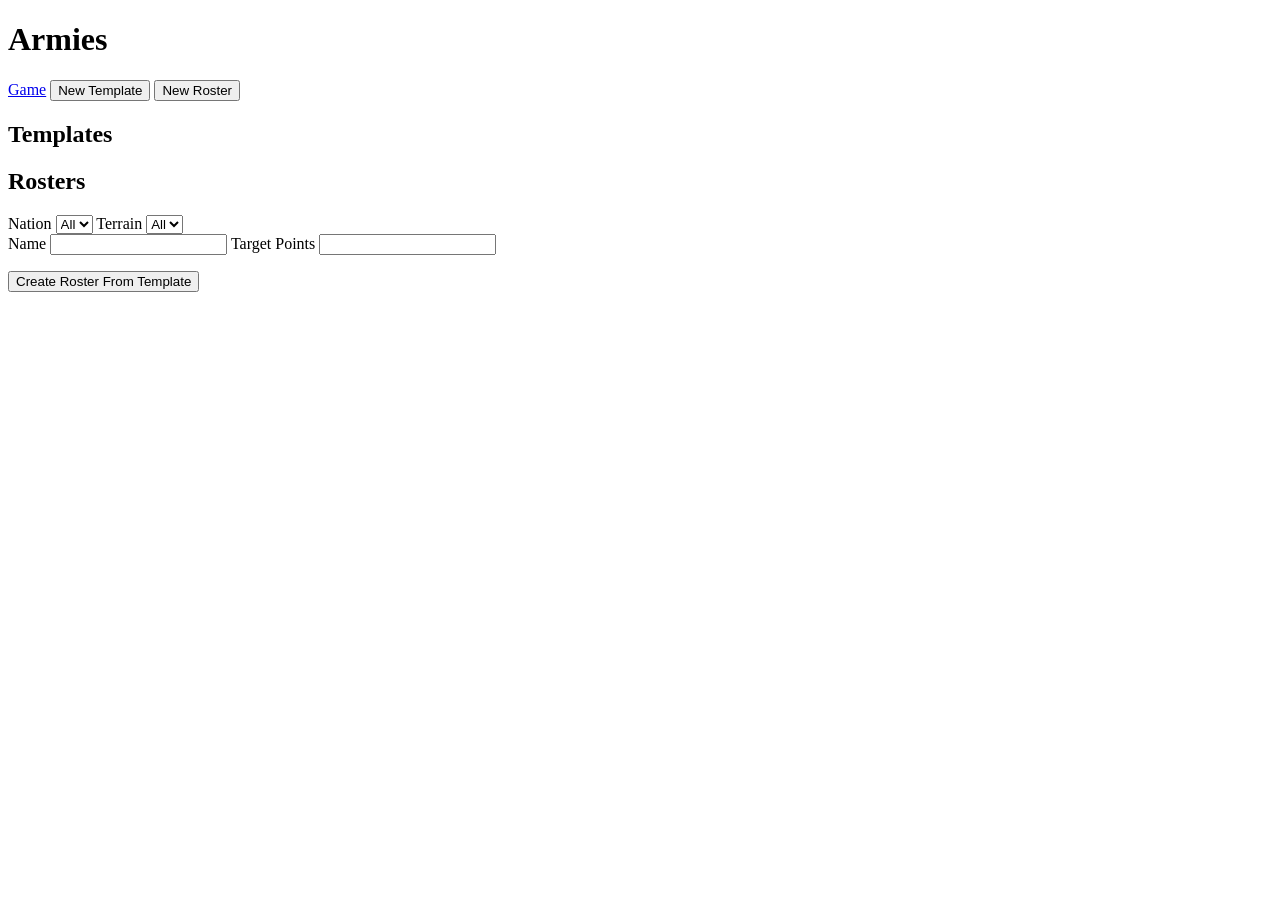
==== web/templates/armies.html @ eec02246 "added armies" ====
<!doctype html>
<html lang="en">
<head>
  <meta charset="utf-8">
  <meta name="viewport" content="width=device-width, initial-scale=1">
  <title>Armies - Miniswar</title>
  <link rel="stylesheet" href="/static/app.css">
  <script defer src="/static/app.js"></script>
  <script defer src="/static/alpine.min.js"></script>
</head>
<body x-data="armiesManager" x-init="initArmies()">
  <header class="topbar">
    <div>
      <h1>Armies</h1>
      <p x-text="statusLine()"></p>
    </div>
    <div class="topbar-actions">
      <a class="button-link" href="/">Game</a>
      <button type="button" @click="createTemplate()">New Template</button>
      <button type="button" @click="createArmy()">New Roster</button>
    </div>
  </header>

  <main class="armies-shell">
    <section class="army-sidebar">
      <h2>Templates</h2>
      <ol class="army-list">
        <template x-for="template in templates" :key="template.id">
          <li>
            <button type="button" @click="selectTemplate(template.id)" :class="{ selected: mode === 'template' && selectedId === template.id }">
              <span x-text="template.name"></span>
              <small x-text="`${template.totalPoints}/${template.targetPoints || 0} pts`"></small>
            </button>
          </li>
        </template>
      </ol>

      <h2>Rosters</h2>
      <ol class="army-list">
        <template x-for="army in armies" :key="army.id">
          <li>
            <button type="button" @click="selectArmy(army.id)" :class="{ selected: mode === 'army' && selectedId === army.id }">
              <span x-text="army.name"></span>
              <small x-text="`${army.totalPoints}/${army.targetPoints || 0} pts`"></small>
            </button>
          </li>
        </template>
      </ol>
    </section>

    <section class="catalog-panel">
      <div class="catalog-toolbar">
        <label>Nation
          <select x-model="filters.nation" @change="loadCatalog()">
            <option value="">All</option>
            <template x-for="nation in filterOptions.nations" :key="nation">
              <option :value="nation" x-text="nation"></option>
            </template>
          </select>
        </label>
        <label>Terrain
          <select x-model="filters.terrain" @change="loadCatalog()">
            <option value="">All</option>
            <template x-for="terrain in filterOptions.terrains" :key="terrain">
              <option :value="terrain" x-text="terrain"></option>
            </template>
          </select>
        </label>
      </div>

      <div class="statblock-grid">
        <template x-for="unit in catalogUnits" :key="unit.id">
          <article class="statblock">
            <div class="statblock-head">
              <div>
                <h2 x-text="unit.unitName"></h2>
                <p x-text="`${unit.nation} - ${unit.base} - ${unit.pts} pts`"></p>
              </div>
              <button type="button" @click="addUnit(unit)">Add</button>
            </div>
            <dl class="stats-row">
              <template x-for="key in ['a','m','f','s','d','cd','h']" :key="key">
                <div>
                  <dt x-text="key.toUpperCase()"></dt>
                  <dd x-text="unit[key]"></dd>
                </div>
              </template>
            </dl>
            <p class="tag-line" x-text="unit.terrain.join(', ')"></p>
            <p class="tag-line" x-text="unit.special.length ? unit.special.join(', ') : 'No special rules'"></p>
            <p class="tag-line" x-text="unit.equipment.length ? unit.equipment.join(', ') : 'No equipment'"></p>
          </article>
        </template>
      </div>
    </section>

    <section class="roster-panel" x-show="selected">
      <div class="roster-header">
        <label>Name
          <input x-model="selected.name" @change="saveSelectedMeta()">
        </label>
        <label>Target Points
          <input type="number" min="0" x-model.number="selected.targetPoints" @change="saveSelectedMeta()">
        </label>
      </div>
      <p class="points-warning" :class="{ off: selected.totalPoints === selected.targetPoints }" x-text="pointsLine()"></p>
      <button type="button" x-show="mode === 'template'" @click="createArmyFromSelected()">Create Roster From Template</button>

      <ol class="roster-units">
        <template x-for="line in selected.units || []" :key="line.id">
          <li>
            <div>
              <strong x-text="line.catalogUnit.unitName"></strong>
              <small x-text="`${line.catalogUnit.pts} pts - ${line.catalogUnit.base}`"></small>
            </div>
            <label x-show="mode === 'template'">Default Moniker
              <input x-model="line.defaultMoniker" @change="saveLine(line)">
            </label>
            <label x-show="mode === 'army'">Moniker
              <input x-model="line.moniker" @change="saveLine(line)">
            </label>
            <label>Minis
              <input type="number" min="1" x-model.number="line.miniCount" @change="saveLine(line)">
            </label>
            <label x-show="mode === 'army'">HP
              <input type="number" min="0" :max="line.maxHealth" x-model.number="line.currentHealth" @change="saveLine(line)">
            </label>
            <button type="button" @click="removeLine(line)">Remove</button>
          </li>
        </template>
      </ol>
    </section>
  </main>
</body>
</html>
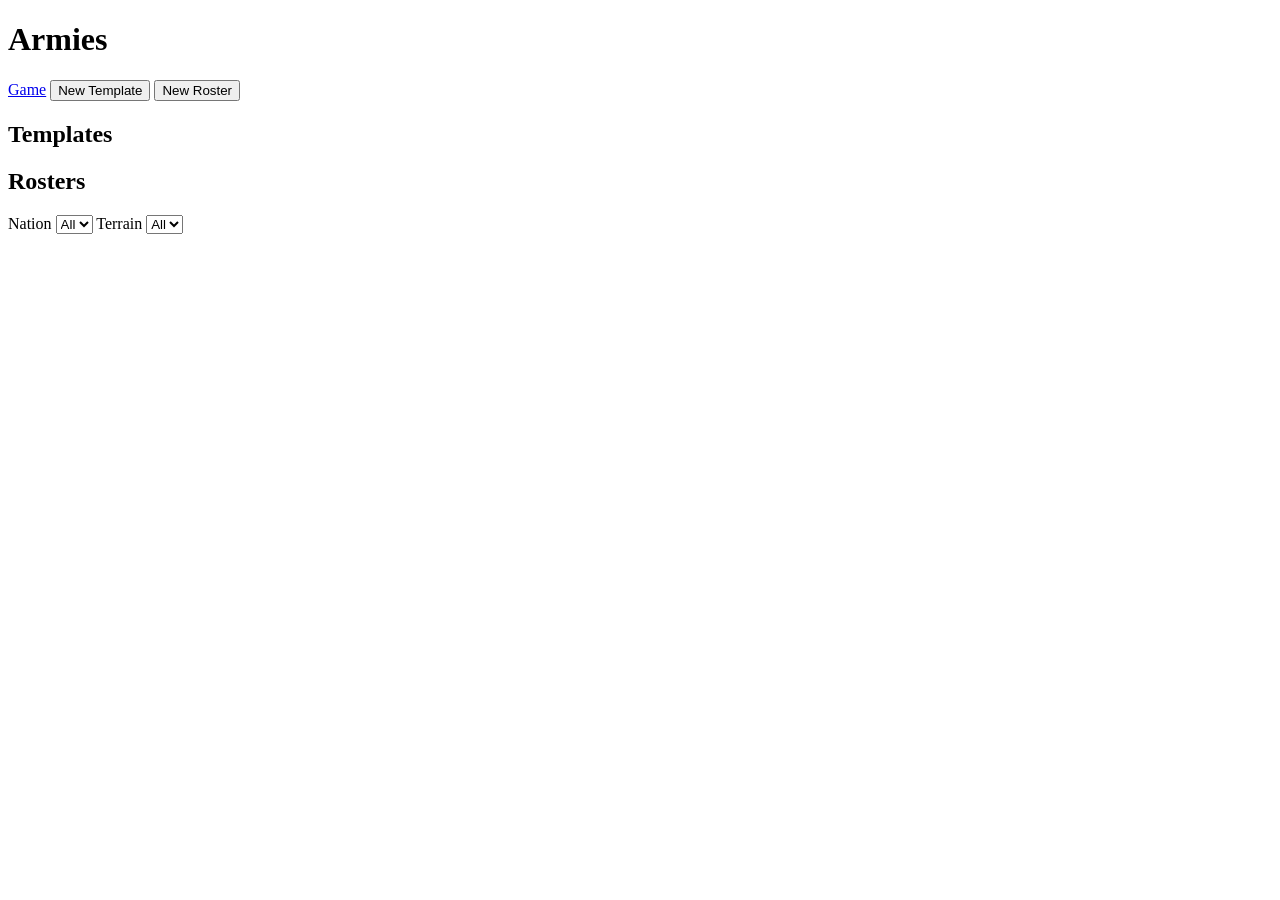
==== commit 94f1d2e6: "added army rosters" ====
--- a/web/templates/armies.html
+++ b/web/templates/armies.html
@@ -29,7 +29,7 @@
           <li>
             <button type="button" @click="selectTemplate(template.id)" :class="{ selected: mode === 'template' && selectedId === template.id }">
               <span x-text="template.name"></span>
-              <small x-text="`${template.totalPoints}/${template.targetPoints || 0} pts`"></small>
+              <small x-text="`${entityPoints(template, 'template')}/${template.targetPoints || 0} pts`"></small>
             </button>
           </li>
         </template>
@@ -41,7 +41,7 @@
           <li>
             <button type="button" @click="selectArmy(army.id)" :class="{ selected: mode === 'army' && selectedId === army.id }">
               <span x-text="army.name"></span>
-              <small x-text="`${army.totalPoints}/${army.targetPoints || 0} pts`"></small>
+              <small x-text="`${entityPoints(army, 'army')}/${army.targetPoints || 0} pts`"></small>
             </button>
           </li>
         </template>
@@ -94,42 +94,44 @@
       </div>
     </section>
 
-    <section class="roster-panel" x-show="selected">
-      <div class="roster-header">
-        <label>Name
-          <input x-model="selected.name" @change="saveSelectedMeta()">
-        </label>
-        <label>Target Points
-          <input type="number" min="0" x-model.number="selected.targetPoints" @change="saveSelectedMeta()">
-        </label>
-      </div>
-      <p class="points-warning" :class="{ off: selected.totalPoints === selected.targetPoints }" x-text="pointsLine()"></p>
-      <button type="button" x-show="mode === 'template'" @click="createArmyFromSelected()">Create Roster From Template</button>
+    <template x-if="selected">
+      <section class="roster-panel">
+        <div class="roster-header">
+          <label>Name
+            <input x-model="selected.name" @change="saveSelectedMeta()">
+          </label>
+          <label>Target Points
+            <input type="number" min="0" x-model.number="selected.targetPoints" @change="saveSelectedMeta()">
+          </label>
+        </div>
+        <p class="points-warning" :class="{ off: entityPoints(selected) === selected.targetPoints }" x-text="pointsLine()"></p>
+        <button type="button" x-show="mode === 'template'" @click="createArmyFromSelected()">Create Roster From Template</button>
 
-      <ol class="roster-units">
-        <template x-for="line in selected.units || []" :key="line.id">
-          <li>
-            <div>
-              <strong x-text="line.catalogUnit.unitName"></strong>
-              <small x-text="`${line.catalogUnit.pts} pts - ${line.catalogUnit.base}`"></small>
-            </div>
-            <label x-show="mode === 'template'">Default Moniker
-              <input x-model="line.defaultMoniker" @change="saveLine(line)">
-            </label>
-            <label x-show="mode === 'army'">Moniker
-              <input x-model="line.moniker" @change="saveLine(line)">
-            </label>
-            <label>Minis
-              <input type="number" min="1" x-model.number="line.miniCount" @change="saveLine(line)">
-            </label>
-            <label x-show="mode === 'army'">HP
-              <input type="number" min="0" :max="line.maxHealth" x-model.number="line.currentHealth" @change="saveLine(line)">
-            </label>
-            <button type="button" @click="removeLine(line)">Remove</button>
-          </li>
-        </template>
-      </ol>
-    </section>
+        <ol class="roster-units">
+          <template x-for="line in selected.units || []" :key="line.id">
+            <li>
+              <div>
+                <strong x-text="line.catalogUnit.unitName"></strong>
+                <small x-text="`${linePoints(line)} pts (${line.catalogUnit.pts} each) - ${line.catalogUnit.base}`"></small>
+              </div>
+              <label x-show="mode === 'template'">Default Moniker
+                <input x-model="line.defaultMoniker" @change="saveLine(line)">
+              </label>
+              <label x-show="mode === 'army'">Moniker
+                <input x-model="line.moniker" @change="saveLine(line)">
+              </label>
+              <label>Minis
+                <input type="number" min="1" x-model.number="line.miniCount" @input="syncSelectedListSummary()" @change="saveLine(line)">
+              </label>
+              <label x-show="mode === 'army'">HP
+                <input type="number" min="0" :max="line.maxHealth" x-model.number="line.currentHealth" @change="saveLine(line)">
+              </label>
+              <button type="button" @click="removeLine(line)">Remove</button>
+            </li>
+          </template>
+        </ol>
+      </section>
+    </template>
   </main>
 </body>
 </html>
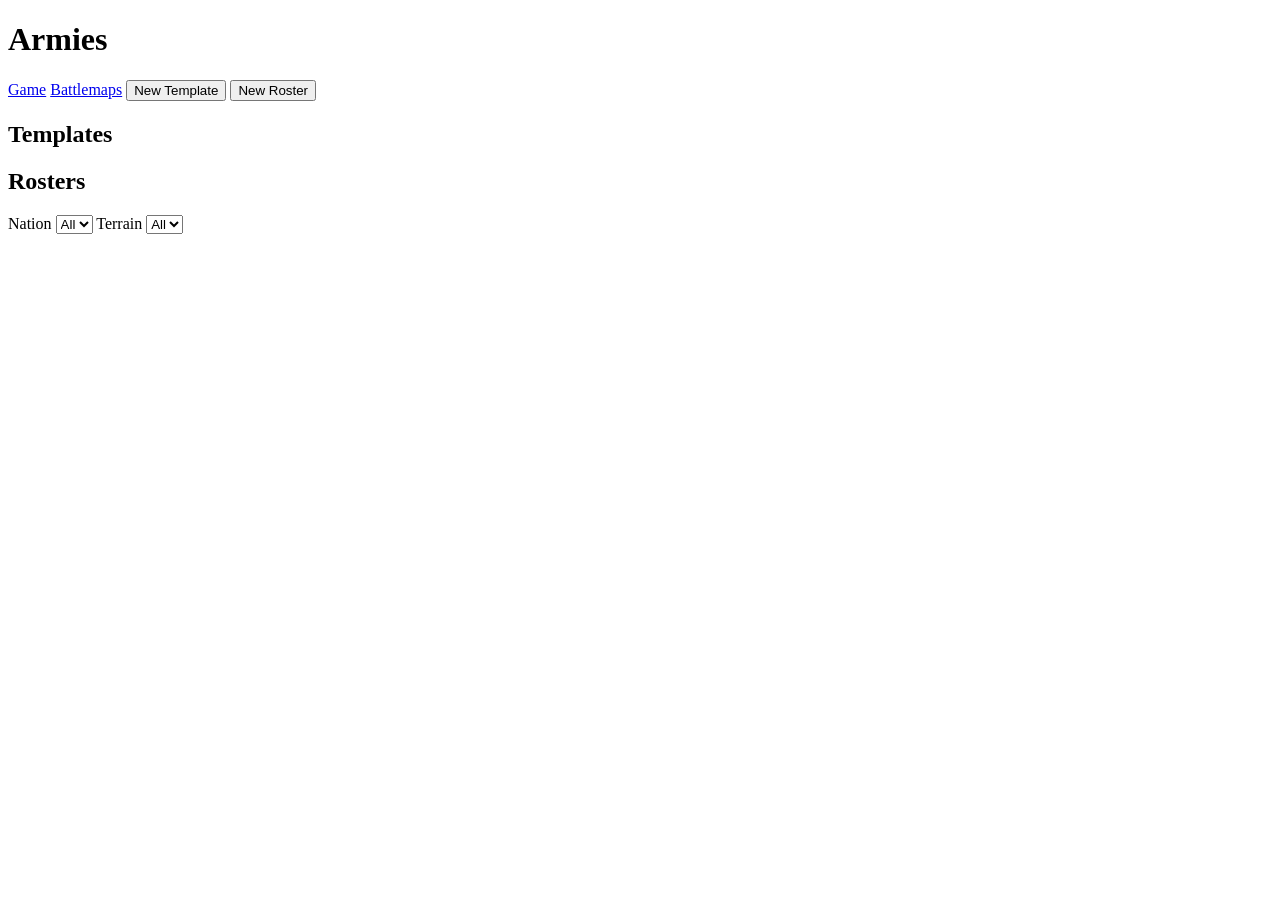
==== commit 5cec7119: "added landing page, and full-page layout for maps" ====
--- a/web/templates/armies.html
+++ b/web/templates/armies.html
@@ -16,6 +16,7 @@
     </div>
     <div class="topbar-actions">
       <a class="button-link" href="/">Game</a>
+      <a class="button-link" href="/battlemaps">Battlemaps</a>
       <button type="button" @click="createTemplate()">New Template</button>
       <button type="button" @click="createArmy()">New Roster</button>
     </div>
